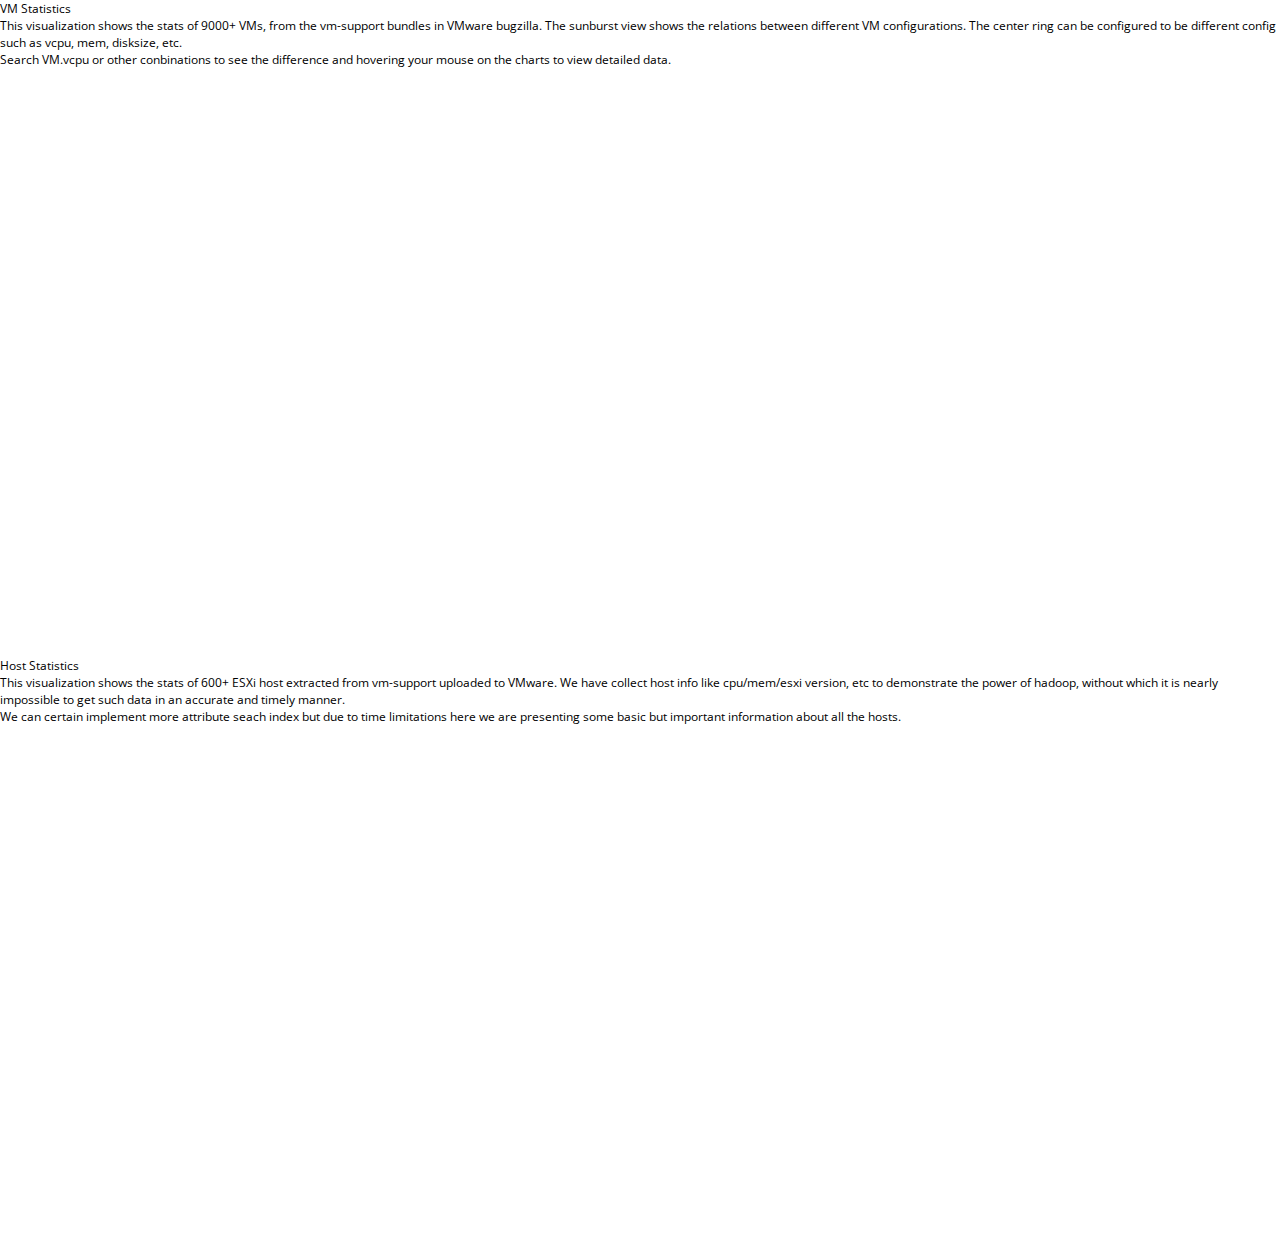
==== web/fangchiw/ui/hostchart.html @ d09e2e2e "host and VM info windows" ====
<!DOCTYPE html>
<html>
  <head>
    <meta charset="utf-8">
    <title>Sequences sunburst</title>
    <script src="http://d3js.org/d3.v3.min.js"></script>
    <script src="static/jquery-1.11.2.js"></script>
    <script src="static/echarts-all.js"></script>
    <link rel="stylesheet" type="text/css"
      href="https://fonts.googleapis.com/css?family=Open+Sans:400,600">
    <link rel="stylesheet" type="text/css" href="sequences.css"/>
    <link rel="stylesheet" type="text/css" href="infoBox.css"/>
    <script type="text/javascript">
    function LoadMyJs(scriptName) {
        var docHeadObj = document.getElementsByTagName("head")[0];
        var dynamicScript = document.createElement("script");
        dynamicScript.type = "text/javascript";
        dynamicScript.src = scriptName;
        docHeadObj.appendChild(dynamicScript);
    }
    </script>
  </head>
  <body>
    

    <!-- <div style='clear: both'></div> -->
	<!-- Information pop-up-->
	<div id="VM_information" class='hidden_info'>
		<div id="infoContainer">
			<div id="infoTitle">VM Statistics</div>
			<div id="infoRule"></div>
			<div id="infoText">
				<span>This visualization shows the stats of 9000+ VMs, from the vm-support bundles in VMware bugzilla. 
                      The sunburst view shows the relations between different VM configurations. The center ring can be
					  configured to be different config such as vcpu, mem, disksize, etc.<br>
					  Search VM.vcpu or other conbinations to see the difference and hovering your mouse on the charts to view detailed data.</span>
				
				<div id="infoInnerWrapper">
                    <div id='chart-area'>
                      <div id="main">
                        <div id="chart"></div>
                        <br>
                        <div id="sequence"></div>
                      </div>
                    </div>
                        
				</div>	
				<div id="infoClose", class='infoCloseClass'></div>
			</div>
		</div>
	</div>

    <!--Host info Tab-->
	<div id="HOST_information" class='hidden_info'>
		<div id="infoContainer">
			<div id="infoTitle">Host Statistics</div>
			<div id="infoRule"></div>
			<div id="infoText">
				<span>This visualization shows the stats of 600+ ESXi host extracted from vm-support uploaded to VMware.
                      We have collect host info like cpu/mem/esxi version, etc to demonstrate the power of hadoop, without
                      which it is nearly impossible to get such data in an accurate and timely manner.
                      <br>
                      We can certain implement more attribute seach index but due to time limitations here we are presenting
                      some basic but important information about all the hosts.
					  </span>
				
				<div id="infoInnerWrapper">
                    <div id='chart-area'>
                      <div id="main">
                        <div id="chart">
                        <div id='cpu_chart'></div>
                        <div id='ver_chart'></div>
                        <div id='mem_chart'></div>
                        </div>
                      </div>
                    </div>
                        
				</div>	
				<div id="hostInfoClose" class='infoCloseClass'></div>
			</div>
		</div>
	</div>

	
                    <!-- <div style='clear: both'></div> -->
                    <script type="text/javascript" src="vmDetailInfo.js"></script>
                    <script type="text/javascript" src="hostInfo.js"></script>
                    <script type="text/javascript" src="sequences.js"></script>
    <script type="text/javascript">
    </script> 
  </body>
</html>
---- web/fangchiw/ui/sequences.css ----
html, body {
  font-family: 'Open Sans', sans-serif;
  font-size: 12px;
  font-weight: 400;
  background-color: #fff;
  background: url(http://33.media.tumblr.com/tumblr_me8fukLt0z1rdwlp0o1_500.jpg);
  box-sizing: border-box;

  min-height: 100%;
  height: 100%;

  margin: 0px 0px;
}

#search-box-con {
  float: left;
  width: 20%;
  height: 100%;

  padding-top: 8%;
  padding-left: 20px;
  box-sizing: border-box;
}

#search-box {
  width: 80%;
  max-width: 300px;
}

#chart-area {
  /*margin-left: 30%;*/
  float: left;
  width: 100%;
  height: 100%;

  padding: 8% 40px 0px 8%;

  /*border-left-style: solid;*/
  border-left-color: #e5e5e5;
  border-left-width: 1px;
  box-sizing: border-box;
}

#chart-area::after {
  clear: both;
}

#main {
  float: left;
  width: 100%;
}

#sidebar {
  float: left;
  width: 100px;

  padding-left: 20px;
}

#sidebar::after {
  clear: both;
}

#sequence {
  width: 600px;
  height: 70px;

  padding-left: 20px;
}

#legend {
  padding: 10px 0 0 3px;
}

#sequence text, #legend text {
  font-weight: 600;
  fill: #fff;
}

#chart {
  position: relative;
    height:400px;
}

#attrChart {
  position: relative;
    height:400px;
}
#chart path {
  stroke: #fff;
}

#explanation {
  position: absolute;
  top: 260px;
  left: 305px;
  width: 240px;
  text-align: center;
  color: #666;
  z-index: -1;
}

#percentage {
  font-size: 2.5em;
}

#cpu_chart {
    width:50%;
    float:left;
    height : 200px;
}

#ver_chart {
    float:left;
    width: 50%;
    height : 200px;
}

#mem_chart {
    height : 200px;
    padding-top: 220px;
}
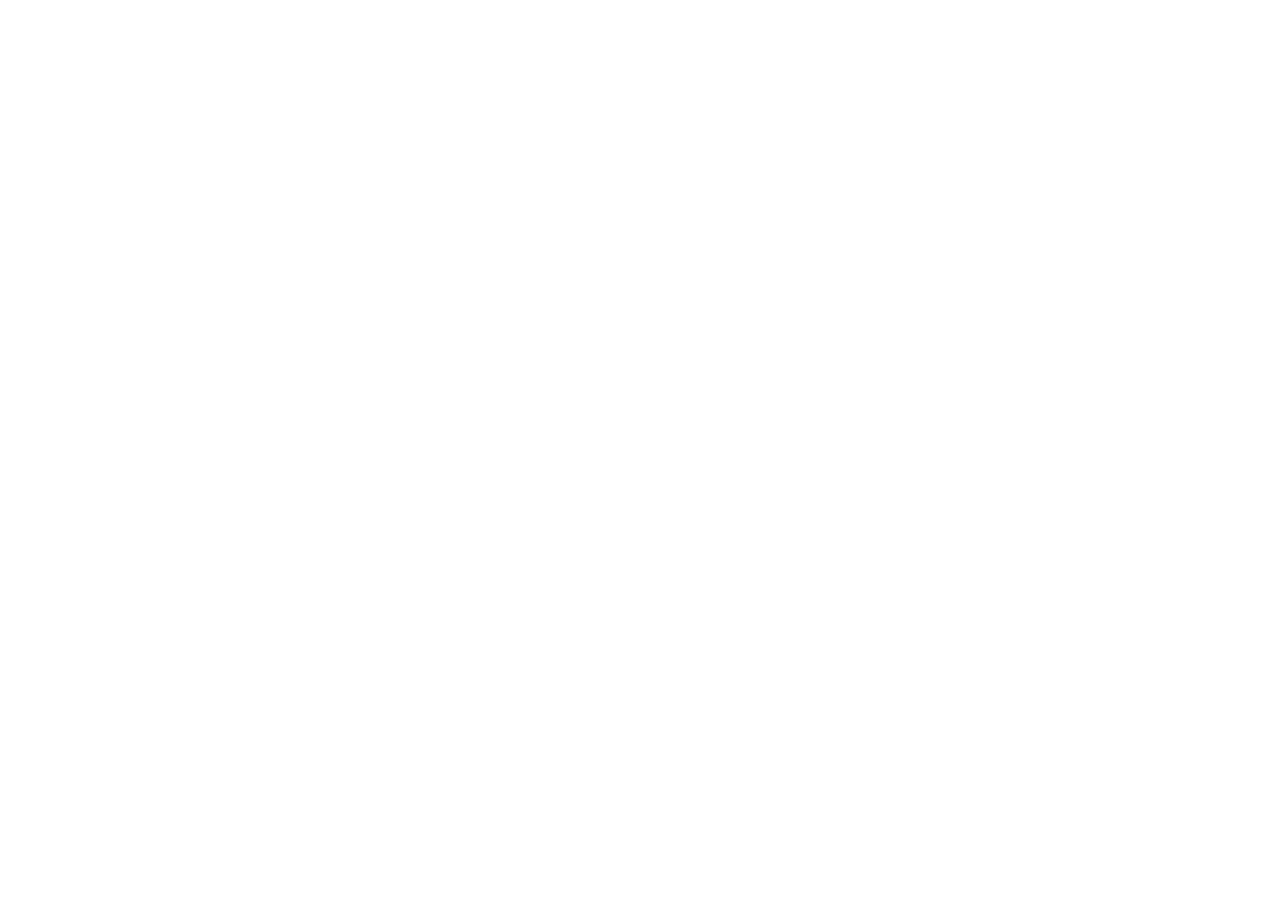
==== commit 73a9a256: "all stats charts" ====
--- a/web/fangchiw/ui/hostchart.html
+++ b/web/fangchiw/ui/hostchart.html
@@ -56,7 +56,7 @@
 			<div id="infoTitle">Host Statistics</div>
 			<div id="infoRule"></div>
 			<div id="infoText">
-				<span>This visualization shows the stats of 600+ ESXi host extracted from vm-support uploaded to VMware.
+				<span>This visualization shows the stats of 600+ ESXi hosts extracted from vm-support uploaded to VMware.
                       We have collect host info like cpu/mem/esxi version, etc to demonstrate the power of hadoop, without
                       which it is nearly impossible to get such data in an accurate and timely manner.
                       <br>
@@ -81,6 +81,34 @@
 		</div>
 	</div>
 
+    <!--Host Attr info Tab-->
+	<div id="HOSTATTR_information" class='hidden_info'>
+		<div id="infoContainer">
+			<div id="infoTitle">Host Attr Statistics</div>
+			<div id="infoRule"></div>
+			<div id="infoText">
+				<span>This visualization shows the stats of 600+ ESXi hosts extracted from vm-support uploaded to VMware.
+                      We have collect host info like cpu/mem/esxi version, etc to demonstrate the power of hadoop, without
+                      which it is nearly impossible to get such data in an accurate and timely manner.
+                      <br>
+                      We can certain implement more attribute seach index but due to time limitations here we are presenting
+                      one basic info about vhv.
+					  </span>
+				
+				<div id="infoInnerWrapper">
+                    <div id='chart-area'>
+                      <div id="main">
+                        <div id="host_chart">
+                        </div>
+                      </div>
+                    </div>
+                        
+				</div>	
+				<div id="hostAttrInfoClose" class='infoCloseClass'></div>
+			</div>
+		</div>
+	</div>
+
 	
                     <!-- <div style='clear: both'></div> -->
                     <script type="text/javascript" src="vmDetailInfo.js"></script>
--- a/web/fangchiw/ui/sequences.css
+++ b/web/fangchiw/ui/sequences.css
@@ -82,6 +82,11 @@
     height:400px;
 }
 
+#host_chart {
+  position: relative;
+    height:400px;
+}
+
 #attrChart {
   position: relative;
     height:400px;
--- a/web/fangchiw/ui/infoBox.css
+++ b/web/fangchiw/ui/infoBox.css
@@ -0,0 +1,79 @@
+.hidden_info {
+	  position: absolute;
+	  opacity: 0;
+	  top: 50%;
+	  left: 50%;
+	  z-index: -1000;
+	  transform: translate(-50%, -50%);
+	  /*height: 100px;*/
+	  border-radius: 3px;
+	  background: rgba(255,255,255,0.93);
+	  color: #292929;
+	  box-shadow: 0 1px 5px rgba(0,0,0,0.4);
+	  -moz-box-shadow: 0 1px 5px rgba(0,0,0,0.4);  
+	  border:1px solid rgba(200,200,200,0.85);
+	  text-align:left;
+	  font-size: 12px;	  
+}
+
+#VM_information {
+	  width: 600px;
+}
+
+#HOST_information {
+	  width: 800px;
+}
+
+#infoContainer {
+	padding: 15px;
+}
+
+#infoInnerWrapper {
+	padding: 15px;
+	padding-top: 0px;
+	font-size: 11px;
+}
+
+#infoTitle {
+  text-transform: uppercase;
+  font-family: 'Oswald', sans-serif;
+  text-align: left;
+  font-size: 16px;
+  margin-bottom: 4px;
+  color:#333333;
+  text-align:center;  
+}
+
+#infoRule{
+  height:1px;
+  margin:1px auto 3px;
+  margin-bottom: 6px;
+  background:#969696;
+  width:200px;
+}
+
+#information  h3{
+	font-size: 12px;
+	font-weight: 400;
+	text-transform: uppercase;
+    font-family: 'Oswald', sans-serif;
+	margin-bottom: 5px;
+	margin-bottom: 2px;
+}
+
+#information  a{
+	color: #292929;
+}
+
+.infoCloseClass {
+  width: 20px;
+  height: 20px;
+  position: absolute;
+  background-image: url(../img/close.png);
+  background-size: 95% 95%;
+  background-repeat: no-repeat;
+  top: 10px;
+  right: 10px;
+  opacity: 0.7;
+  cursor: pointer;
+}
